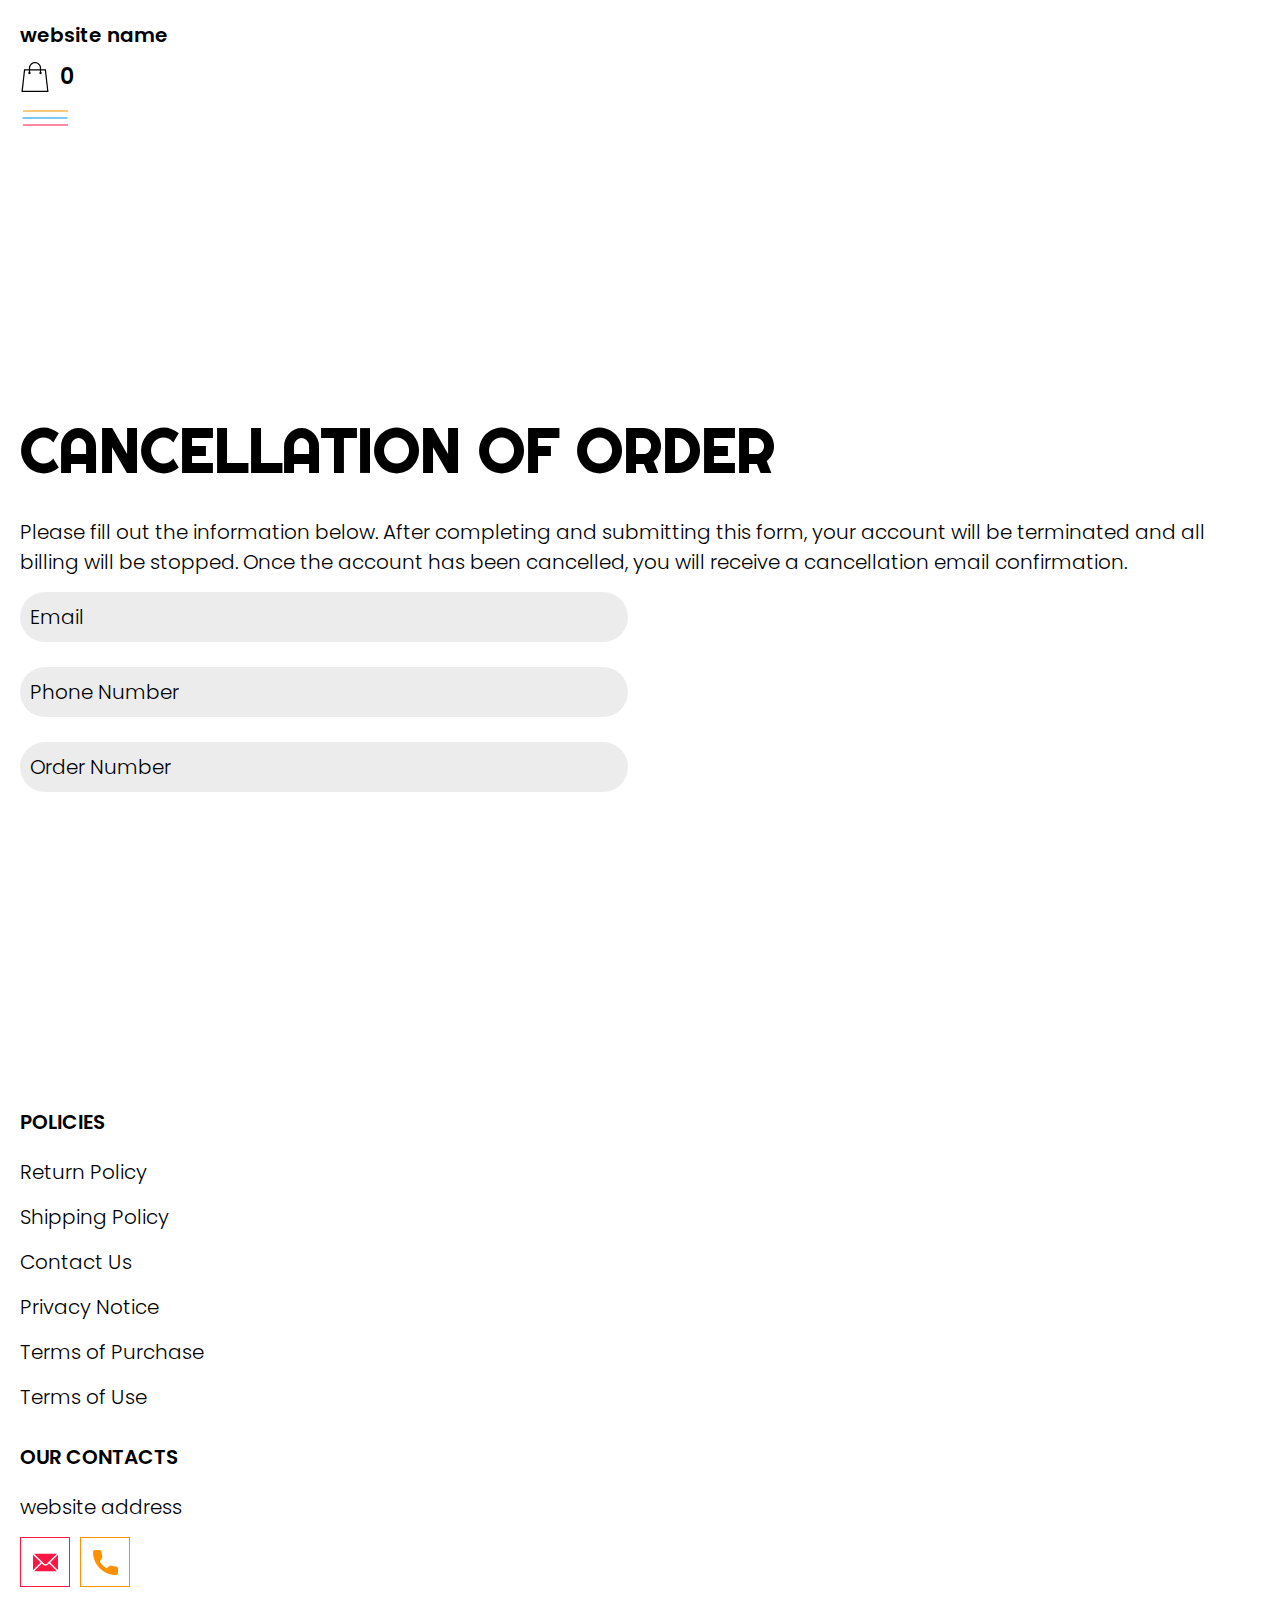
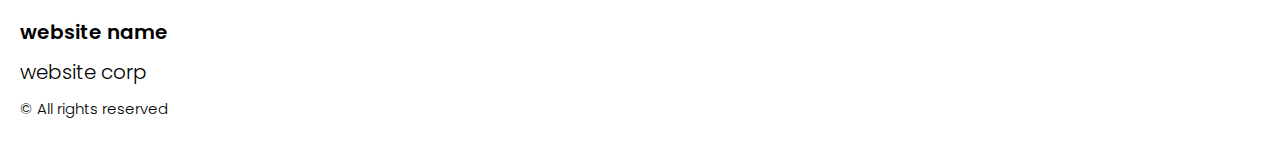
==== cancellation.html @ a91e7b9a "+" ====
<!DOCTYPE html>
<html lang="en">

<head>
  <meta charset="UTF-8" />
  <meta http-equiv="X-UA-Compatible" content="IE=edge" />
  <meta name="viewport" content="width=device-width, initial-scale=1.0" />
  <link rel="stylesheet" href="./css/style.css" />
  <title>Shop</title>
</head>

<body>


  <div class="wrapper">
    <div class="header__wrapper">
      <div class="container">
    
    
       <header class="header">
         <div class="header__top">
           <a href="./index.html" class="header__logo logo js_website-name"></a>

           <a href="./shop.html" class="cart__span-box">
                  
             <svg version="1.0" xmlns="http://www.w3.org/2000/svg" width="884.000000pt" height="980.000000pt" viewBox="0 0 884.000000 980.000000" preserveAspectRatio="xMidYMid meet">
            
            <g transform="translate(0.000000,980.000000) scale(0.100000,-0.100000)" stroke="none">
            <path d="M4190 9785 c-397 -49 -766 -214 -1078 -479 -198 -169 -378 -403 -492
            -640 -142 -295 -175 -460 -186 -931 -2 -126 -7 -254 -10 -282 l-5 -53 -784 0
            c-431 0 -786 -4 -789 -8 -7 -11 -57 -438 -256 -2182 -403 -3524 -580 -5101
            -580 -5162 l0 -48 4410 0 4410 0 0 46 c0 53 -25 278 -250 2264 -404 3559 -578
            5068 -586 5082 -3 4 -358 8 -789 8 l-784 0 -5 53 c-3 28 -8 164 -11 301 -8
            366 -25 491 -96 700 -298 870 -1211 1443 -2119 1331z m555 -419 c203 -46 435
            -147 597 -262 109 -78 297 -267 375 -377 70 -100 168 -287 207 -395 71 -198
            96 -386 96 -709 l0 -223 -1600 0 -1600 0 0 219 c0 228 11 374 36 501 39 191
            146 435 267 607 77 109 266 299 372 375 197 139 461 247 680 278 97 14 489 4
            570 -14z m-2315 -2595 l0 -219 -54 -40 c-105 -80 -151 -185 -144 -331 6 -113
            44 -197 122 -269 90 -81 132 -97 261 -97 98 0 116 3 167 27 76 35 153 109 192
            183 30 57 31 65 31 175 0 106 -2 119 -28 170 -16 30 -57 84 -93 120 l-64 66 0
            217 0 217 1600 0 1600 0 0 -217 0 -217 -64 -66 c-36 -36 -77 -90 -93 -120 -26
            -51 -28 -64 -28 -170 0 -110 1 -118 31 -175 39 -74 116 -148 192 -183 51 -24
            69 -27 167 -27 129 0 171 16 261 97 78 72 116 156 122 269 7 145 -38 248 -144
            332 l-54 42 0 217 0 218 615 0 c338 0 615 -3 615 -7 0 -5 5 -37 10 -73 18
            -125 261 -2247 520 -4540 197 -1744 221 -1961 215 -1971 -8 -12 -7922 -12
            -7929 0 -7 10 30 344 224 2061 291 2568 505 4432 516 4498 l6 32 614 0 614 0
            0 -219z"></path>
            </g>
            </svg>
               <span class="cart__span js_cart__span">79</span>
           </a>
           
         
             <button class="header__btn js_menu-btn">
               <span></span>
             </button>

          

             <nav class="nav js_menu">
              
             
               <ul class="nav__list">
                 <li class="nav__item">
                   <a href="./contacts.html" class="nav__item">Contact Us</a>
                 </li>
                 <li class="nav__item">
                   <a href="./return.html" class="nav__item">Return Policy</a>
                 </li>
                 <li class="nav__item">
                   <a href="./purchase.html" class="nav__item">Terms of Purchase</a>
                 </li>
                 <li class="nav__item">
                   <a href="./privacy.html" class="nav__item">Privacy Notice</a>
                 </li>
                 <li class="nav__item">
                   <a href="./shipping.html" class="nav__item">Shipping Policy</a>
                 </li>
                 <li class="nav__item">
                   <a href="./use.html" class="nav__item">Terms of Use</a>
                 </li>
               </ul>
             </nav>

         
         
         </div>
       </header>
    
     </div>
   </div>

   <main class="main bg-main">
    <div class="text-section__wrapper white__wrapper">
      <section class="text-section">
        <div class="container">
          <h1 class="title">Cancellation of Order</h1>
          <form>
            <p class="text">Please fill out the information below. After completing and submitting this form, 
              your account will be terminated and all billing will be stopped. Once the account has been cancelled, you will receive a cancellation email confirmation.
            </p>
            <label class="label js_label">
              <input type="text" class="input js_input" data-role="required" name="email" placeholder="Email">
            </label>
      
            <label class="label js_label">
              <input type="text" class="input js_input" data-role="required" name="phone" placeholder="Phone Number">
            </label>

            <label class="label js_label">
              <input type="text" class="input js_input" data-role="required" name="orderid" placeholder="Order Number">
            </label>
          </form> 
        </div>
      </section>
  </div>
</main>

    <div class="footer__wrapper">
      <div class="container">
            <footer class="footer">
        
                  <div class="footer__block">
                    <p class="footer__title">Policies</p>
                    <ul class="footer__list">
                      <li class="footer__item">
                        <a href="./return.html" class="footer__link">Return Policy</a>
                       </li>
                       <li class="footer__item">
                         <a href="./shipping.html" class="footer__link">Shipping Policy</a>
                        </li>
                        <li class="footer__item">
                          <a href="./contacts.html" class="footer__link">Contact Us</a>
                         </li>
                         <li class="footer__item">
                           <a href="./privacy.html" class="footer__link">Privacy Notice</a>
                          </li>
                          <li class="footer__item">
                            <a href="./purchase.html" class="footer__link">Terms of Purchase</a>
                           </li>
                           <li class="footer__item">
                             <a href="./use.html" class="footer__link">Terms of Use</a>
                            </li>
                    </ul>
                  </div>
                  <div class="footer__block">
                    <p class="footer__title">Our Contacts</p>
                    <ul class="footer__list">
                      <li class="footer__item">
                        <span class="text text--mb js_website-address"></span>
                       </li>
                       <li class="footer__item">
                        <div class="header__social-links-box">
                          <a href="" class="social-link social-link-email js_website-email"></a>
                          <a href="" class="social-link social-link-phone js_website-phone"></a>
                        </div>
                       </li>
                    </ul>
                  </div>
                  <div class="footer__block footer__block--right">
                    <div>
                      <a href="./index.html" class="footer__logo logo js_website-name"></a>
                      <p class="text text--mb js_website-corp"></p>
                    </div>
                    <span class="footer__span">© All rights reserved</span>
                  </div>
      
            </footer>
          </div>
        </div>
  </div>

 
  <script type="module" src="./js/on-load.js"></script>
  <script type="module" src="./js/website-data.js"></script>
  <script>
    const menuBtn = document.querySelector('.js_menu-btn');
    const menu = document.querySelector('.js_menu');
    menuBtn.addEventListener('click', () => {
      menuBtn.classList.toggle('active');
      menu.classList.toggle('open-menu');
      document.body.classList.toggle('open-menu');
    })
  </script>
</body>

</html>
---- css/style.css ----
@import './fonts.css';
@import './vars.css';
@import './utils.css';
@import './header.css';
@import './footer.css';
@import './hero.css';
@import './products.css';
@import './product.css';
@import './text-section.css';
@import './order.css';
@import './thank-you.css';
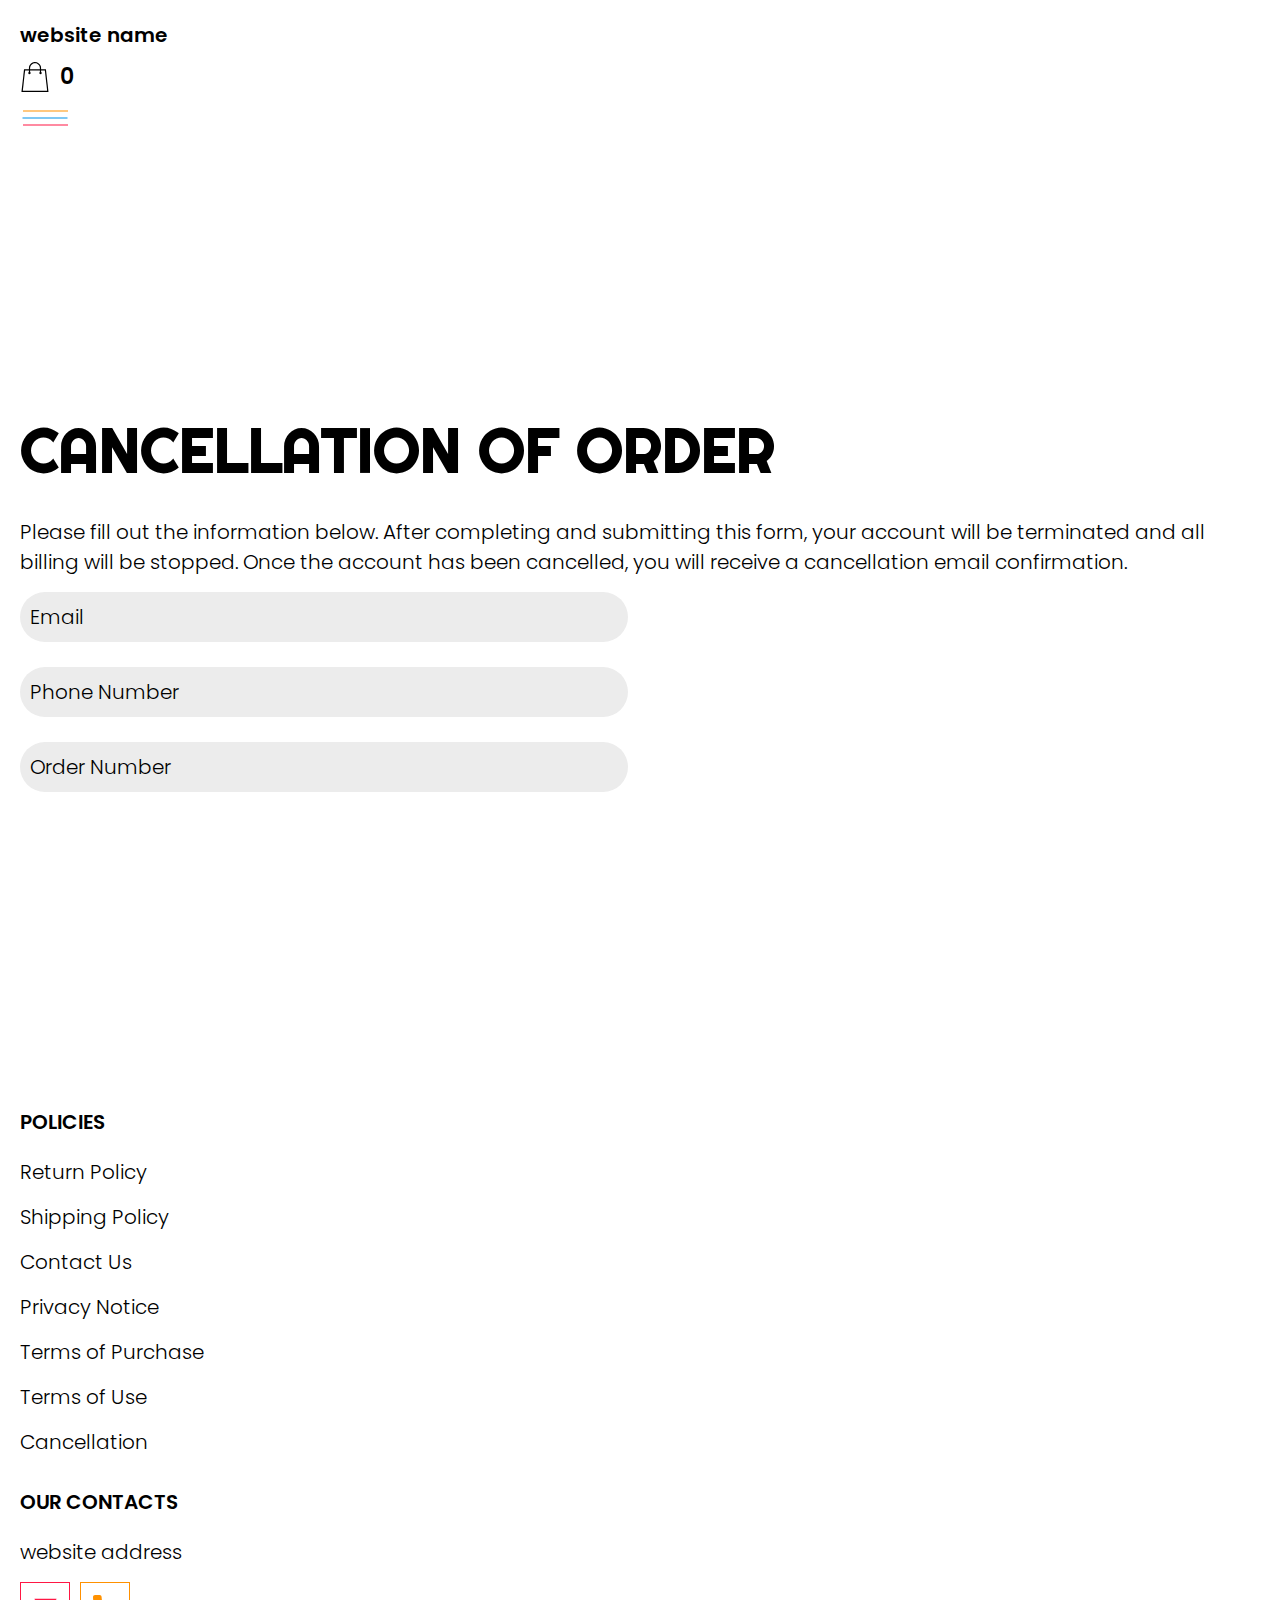
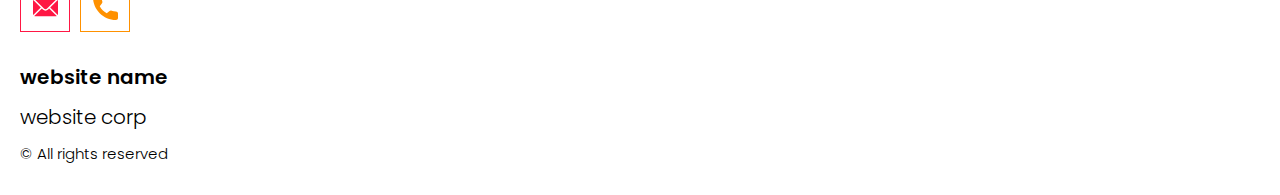
==== commit 4c67f128: "+" ====
--- a/cancellation.html
+++ b/cancellation.html
@@ -141,6 +141,9 @@
                            <li class="footer__item">
                              <a href="./use.html" class="footer__link">Terms of Use</a>
                             </li>
+                            <li class="footer__item">
+                              <a href="./cancellation.html" class="footer__link">Cancellation</a>
+                            </li>
                     </ul>
                   </div>
                   <div class="footer__block">
